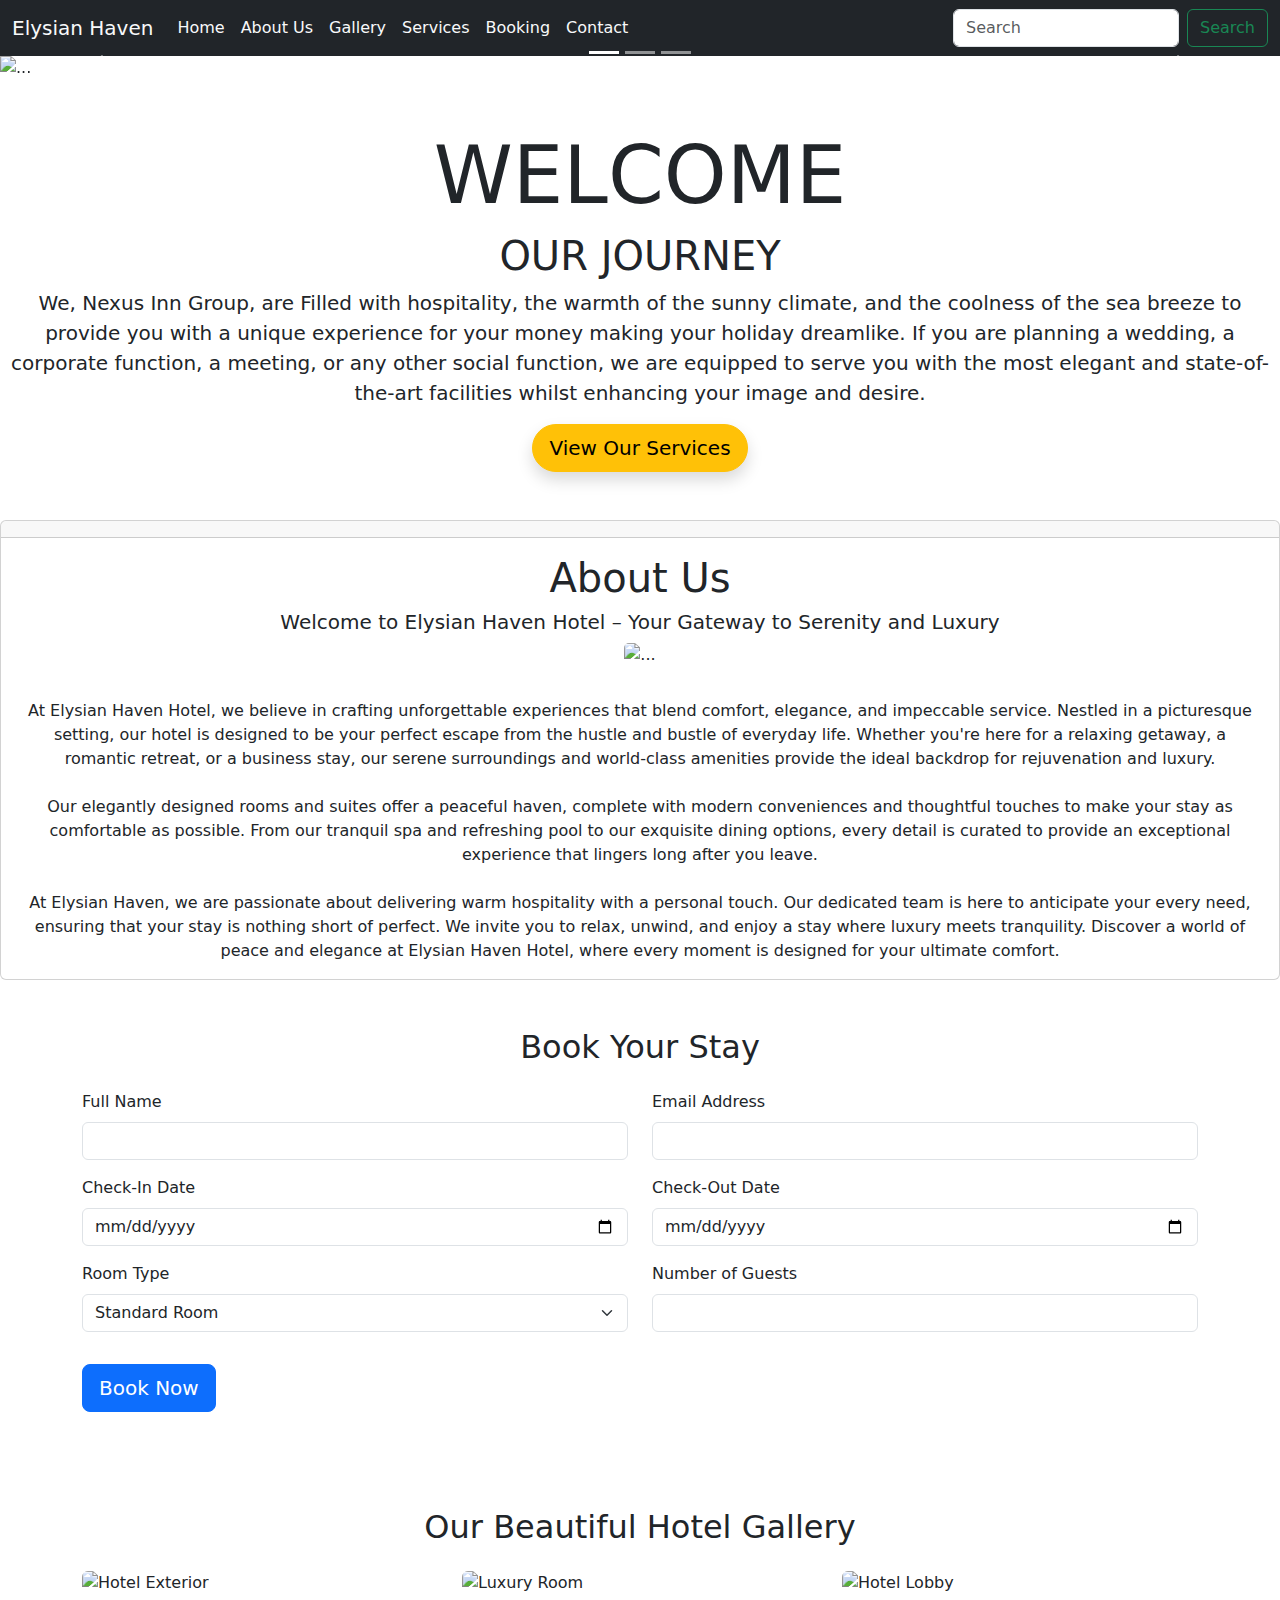
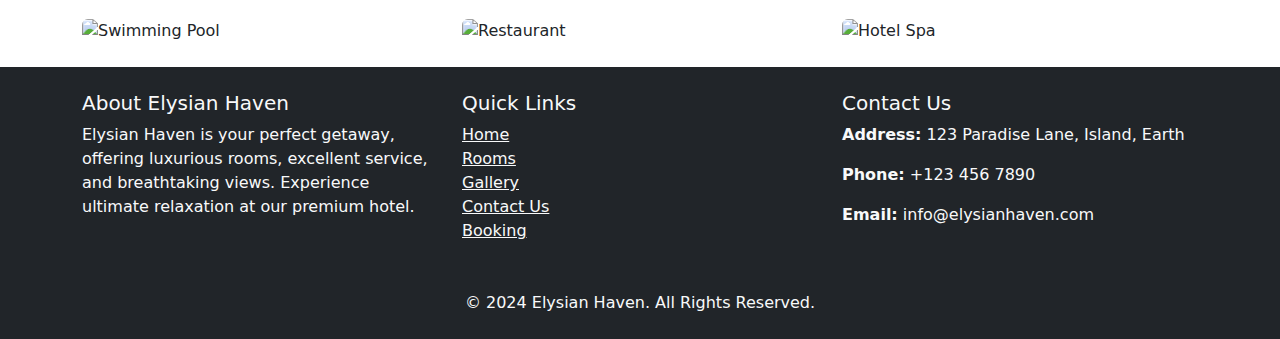
==== index.html @ 441c2be0 "3rd commit" ====
<!DOCTYPE html>
<html lang="en">
  <head>
    <meta charset="UTF-8" />
    <meta name="viewport" content="width=device-width, initial-scale=1.0" />
    <title>Elysian Haven</title>
    <link
      href="https://cdn.jsdelivr.net/npm/bootstrap@5.3.3/dist/css/bootstrap.min.css"
      rel="stylesheet"
      integrity="sha384-QWTKZyjpPEjISv5WaRU9OFeRpok6YctnYmDr5pNlyT2bRjXh0JMhjY6hW+ALEwIH"
      crossorigin="anonymous"
    />
    <link
      href="https://fonts.googleapis.com/css2?family=Barlow:ital,wght@0,100;0,200;0,300;0,400;0,500;0,600;0,700;0,800;0,900;1,100;1,200;1,300;1,400;1,500;1,600;1,700;1,800;1,900&family=Poppins:ital,wght@0,100;0,200;0,300;0,400;0,500;0,600;0,700;0,800;0,900;1,100;1,200;1,300;1,400;1,500;1,600;1,700;1,800;1,900&display=swap"
      rel="stylesheet"
    />
    <link
      href="https://fonts.googleapis.com/css2?family=Barlow:ital,wght@0,100;0,200;0,300;0,400;0,500;0,600;0,700;0,800;0,900;1,100;1,200;1,300;1,400;1,500;1,600;1,700;1,800;1,900&family=Playfair+Display:ital,wght@0,400..900;1,400..900&family=Poppins:ital,wght@0,100;0,200;0,300;0,400;0,500;0,600;0,700;0,800;0,900;1,100;1,200;1,300;1,400;1,500;1,600;1,700;1,800;1,900&display=swap"
      rel="stylesheet"
    />
  </head>
  <body>
    <!-- -----------------------------------------Nav Bar--------------------------------------------------------------- -->
    <nav class="navbar navbar-expand-lg bg-dark">
      <div class="container-fluid">
        <a class="navbar-brand text-light" href="#">Elysian Haven</a>
        <button
          class="navbar-toggler"
          type="button"
          data-bs-toggle="collapse"
          data-bs-target="#navbarSupportedContent"
          aria-controls="navbarSupportedContent"
          aria-expanded="false"
          aria-label="Toggle navigation"
        >
          <span class="navbar-toggler-icon"></span>
        </button>
        <div class="collapse navbar-collapse" id="navbarSupportedContent">
          <ul class="navbar-nav me-auto mb-2 mb-lg-0">
            <li class="nav-item">
              <a
                class="nav-link text-light"
                aria-current="page"
                href="/index.html"
                >Home</a
              >
            </li>
            <li class="nav-item">
              <a
                class="nav-link text-light"
                aria-current="page"
                href="/pages/about.html"
                >About Us</a
              >
            </li>
            <li class="nav-item">
              <a
                class="nav-link text-light"
                aria-current="true"
                href="/pages/gallery.html"
                >Gallery</a
              >
            </li>
            <li class="nav-item">
              <a
                class="nav-link text-light"
                aria-current="true"
                href="/pages/gallery.html"
                >Services</a
              >
            </li>

            <li class="nav-item">
              <a
                class="nav-link text-light"
                href="/pages/booking.html"
                aria-current="true"
                >Booking</a
              >
            </li>
            <li class="nav-item">
              <a
                class="nav-link text-light"
                href="/pages/contact.html"
                aria-current="true"
                >Contact</a
              >
            </li>
          </ul>
          <form class="d-flex" role="search">
            <input
              class="form-control me-2"
              type="search"
              placeholder="Search"
              aria-label="Search"
            />
            <button class="btn btn-outline-success" type="submit">
              Search
            </button>
          </form>
        </div>
      </div>
    </nav>

    <!-- -----------------------------------------Carousel--------------------------------------------------------------- -->

    <div id="carouselExampleCaptions" class="carousel slide">
      <div class="carousel-indicators">
        <button
          type="button"
          data-bs-target="#carouselExampleCaptions"
          data-bs-slide-to="0"
          class="active"
          aria-current="true"
          aria-label="Slide 1"
        ></button>
        <button
          type="button"
          data-bs-target="#carouselExampleCaptions"
          data-bs-slide-to="1"
          aria-label="Slide 2"
        ></button>
        <button
          type="button"
          data-bs-target="#carouselExampleCaptions"
          data-bs-slide-to="2"
          aria-label="Slide 3"
        ></button>
      </div>
      <div class="carousel-inner">
        <div class="carousel-item active">
          <img
            src="/assets/image/sunset-pool.png"
            class="d-block w-100"
            alt="..."
          />
          <div class="carousel-caption d-none d-md-block">
            <h4>Perfect getaway!</h4>
            <h5>Enjoy our outdoor pool with a stunning view of the ocean.</h5>
          </div>
        </div>
        <div class="carousel-item">
          <img src="/assets/image/hotel.png" class="d-block w-100" alt="..." />
          <div class="carousel-caption d-none d-md-block">
            <h4>Unique Experience!</h4>
            <h5>Enjoy with us</h5>
          </div>
        </div>
        <div class="carousel-item">
          <img src="./assets/image/room.png" class="d-block w-100" alt="..." />
          <div class="carousel-caption d-none d-md-block">
            <h3>Luxurious Rooms!</h3>
            <h5>
              Our rooms are designed for the perfect combination of style and
              comfort.
            </h5>
          </div>
        </div>
      </div>
      <button
        class="carousel-control-prev"
        type="button"
        data-bs-target="#carouselExampleCaptions"
        data-bs-slide="prev"
      >
        <span class="carousel-control-prev-icon" aria-hidden="true"></span>
        <span class="visually-hidden">Previous</span>
      </button>
      <button
        class="carousel-control-next"
        type="button"
        data-bs-target="#carouselExampleCaptions"
        data-bs-slide="next"
      >
        <span class="carousel-control-next-icon" aria-hidden="true"></span>
        <span class="visually-hidden">Next</span>
      </button>
    </div>
    <div class="text-center my-5">
      <h1 class="display-1">WELCOME</h1>
      <h2 class="display-6">OUR JOURNEY</h2>
      <p class="lead">
        We, Nexus Inn Group, are Filled with hospitality, the warmth of the
        sunny climate, and the coolness of the sea breeze to provide you with a
        unique experience for your money making your holiday dreamlike. If you
        are planning a wedding, a corporate function, a meeting, or any other
        social function, we are equipped to serve you with the most elegant and
        state-of-the-art facilities whilst enhancing your image and desire.
      </p>

      <a
        href="/pages/services.html"
        class="btn btn-primary btn-warning btn-lg rounded-pill shadow"
        >View Our Services</a
      >
    </div>

    <!-- -----------------------------------------About--------------------------------------------------------------- -->
    <div class="card text-center">
      <div class="card-header"></div>
      <div class="card-body">
        <h5 class="card-title">
          <center>
            <h1 class="text-center titles text-align ce">About Us</h1>
          </center>
          Welcome to Elysian Haven Hotel – Your Gateway to Serenity and Luxury
        </h5>

        <img
          src="/assets/image/blue-chair-background-lounge-pool.jpg"
          class="card-img-top"
          alt="..."
        />
        <div class="card-body"></div>

        <p class="card-text">
          At Elysian Haven Hotel, we believe in crafting unforgettable
          experiences that blend comfort, elegance, and impeccable service.
          Nestled in a picturesque setting, our hotel is designed to be your
          perfect escape from the hustle and bustle of everyday life. Whether
          you're here for a relaxing getaway, a romantic retreat, or a business
          stay, our serene surroundings and world-class amenities provide the
          ideal backdrop for rejuvenation and luxury. <br /><br />
          Our elegantly designed rooms and suites offer a peaceful haven,
          complete with modern conveniences and thoughtful touches to make your
          stay as comfortable as possible. From our tranquil spa and refreshing
          pool to our exquisite dining options, every detail is curated to
          provide an exceptional experience that lingers long after you leave.
          <br /><br />
          At Elysian Haven, we are passionate about delivering warm hospitality
          with a personal touch. Our dedicated team is here to anticipate your
          every need, ensuring that your stay is nothing short of perfect. We
          invite you to relax, unwind, and enjoy a stay where luxury meets
          tranquility. Discover a world of peace and elegance at Elysian Haven
          Hotel, where every moment is designed for your ultimate comfort.
        </p>
      </div>
    </div>

    <!-- -----------------------------------------Booking Section--------------------------------------------------------------- -->
    <section class="py-5">
      <div class="container">
        <h2 class="text-center mb-4">Book Your Stay</h2>
        <form>
          <div class="row">
            <div class="col-md-6 mb-3">
              <label for="name" class="form-label">Full Name</label>
              <input type="text" class="form-control" id="name" required />
            </div>
            <div class="col-md-6 mb-3">
              <label for="email" class="form-label">Email Address</label>
              <input type="email" class="form-control" id="email" required />
            </div>
          </div>
          <div class="row">
            <div class="col-md-6 mb-3">
              <label for="checkin" class="form-label">Check-In Date</label>
              <input type="date" class="form-control" id="checkin" required />
            </div>
            <div class="col-md-6 mb-3">
              <label for="checkout" class="form-label">Check-Out Date</label>
              <input type="date" class="form-control" id="checkout" required />
            </div>
          </div>
          <div class="row">
            <div class="col-md-6 mb-3">
              <label for="room-type" class="form-label">Room Type</label>
              <select class="form-select" id="room-type" required>
                <option value="standard">Standard Room</option>
                <option value="deluxe">Deluxe Room</option>
                <option value="suite">Suite</option>
              </select>
            </div>
            <div class="col-md-6 mb-3">
              <label for="guests" class="form-label">Number of Guests</label>
              <input
                type="number"
                class="form-control"
                id="guests"
                min="1"
                max="10"
                required
              />
            </div>
          </div>
          <button type="submit" class="btn btn-primary btn-lg mt-3">
            Book Now
          </button>
        </form>
      </div>
    </section>

    <!-- -----------------------------------------Gallery Section------------------------------------------------------- -->
    <section class="container mt-5">
      <h2 class="text-center mb-4">Our Beautiful Hotel Gallery</h2>
      <div class="row">
        <div class="col-md-4 mb-4">
          <img
            src="/assets/image/gallery1.png"
            class="img-fluid gallery-img rounded"
            alt="Hotel Exterior"
          />
        </div>
        <div class="col-md-4 mb-4">
          <img
            src="/assets/image/gallery2.png"
            class="img-fluid gallery-img rounded"
            alt="Luxury Room"
          />
        </div>
        <div class="col-md-4 mb-4">
          <img
            src="/assets/image/gallery3.png"
            class="img-fluid gallery-img rounded"
            alt="Hotel Lobby"
          />
        </div>
        <div class="col-md-4 mb-4">
          <img
            src="/assets/image/gallery4.png"
            class="img-fluid gallery-img rounded"
            alt="Swimming Pool"
          />
        </div>
        <div class="col-md-4 mb-4">
          <img
            src="/assets/image/gallery5.png"
            class="img-fluid gallery-img rounded"
            alt="Restaurant"
          />
        </div>
        <div class="col-md-4 mb-4">
          <img
            src="/assets/image/gallery6.png"
            class="img-fluid gallery-img rounded"
            alt="Hotel Spa"
          />
        </div>
      </div>
    </section>

    <!-- -----------------------------------------Footer--------------------------------------------------------------- -->
    <footer class="bg-dark text-light py-4">
      <div class="container">
        <div class="row">
          <div class="col-md-4 mb-3">
            <h5>About Elysian Haven</h5>
            <p>
              Elysian Haven is your perfect getaway, offering luxurious rooms,
              excellent service, and breathtaking views. Experience ultimate
              relaxation at our premium hotel.
            </p>
          </div>

          <div class="col-md-4 mb-3">
            <h5>Quick Links</h5>
            <ul class="list-unstyled">
              <li><a href="#" class="text-light">Home</a></li>
              <li><a href="#" class="text-light">Rooms</a></li>
              <li><a href="#" class="text-light">Gallery</a></li>
              <li><a href="#" class="text-light">Contact Us</a></li>
              <li><a href="#" class="text-light">Booking</a></li>
            </ul>
          </div>

          <!-- -----------------------------------------Contact--------------------------------------------------------------- -->
          <div class="col-md-4 mb-3">
            <h5>Contact Us</h5>
            <p><strong>Address:</strong> 123 Paradise Lane, Island, Earth</p>
            <p><strong>Phone:</strong> +123 456 7890</p>
            <p><strong>Email:</strong> info@elysianhaven.com</p>
            <!-- <div class="social-img-container">
                <img class="img-fluid social-img" src="assets/image/Facebook.gif" alt="">
                <img class="img-fluid social-img" src="assets/image/mail.gif" alt="">
                <img class="img-fluid social-img" src="assets/image/Twitter.gif" alt="">
                <img class="img-fluid social-img" src="assets/image/Whatsapp.gif" alt="">
            </div> -->
          </div>
        </div>

        <div class="row mt-3">
          <div class="col text-center">
            <p class="mb-0">&copy; 2024 Elysian Haven. All Rights Reserved.</p>
          </div>
        </div>
      </div>
    </footer>

    <script
      src="https://cdn.jsdelivr.net/npm/bootstrap@5.3.3/dist/js/bootstrap.bundle.min.js"
      integrity="sha384-YvpcrYf0tY3lHB60NNkmXc5s9fDVZLESaAA55NDzOxhy9GkcIdslK1eN7N6jIeHz"
      crossorigin="anonymous"
    ></script>
  </body>
</html>
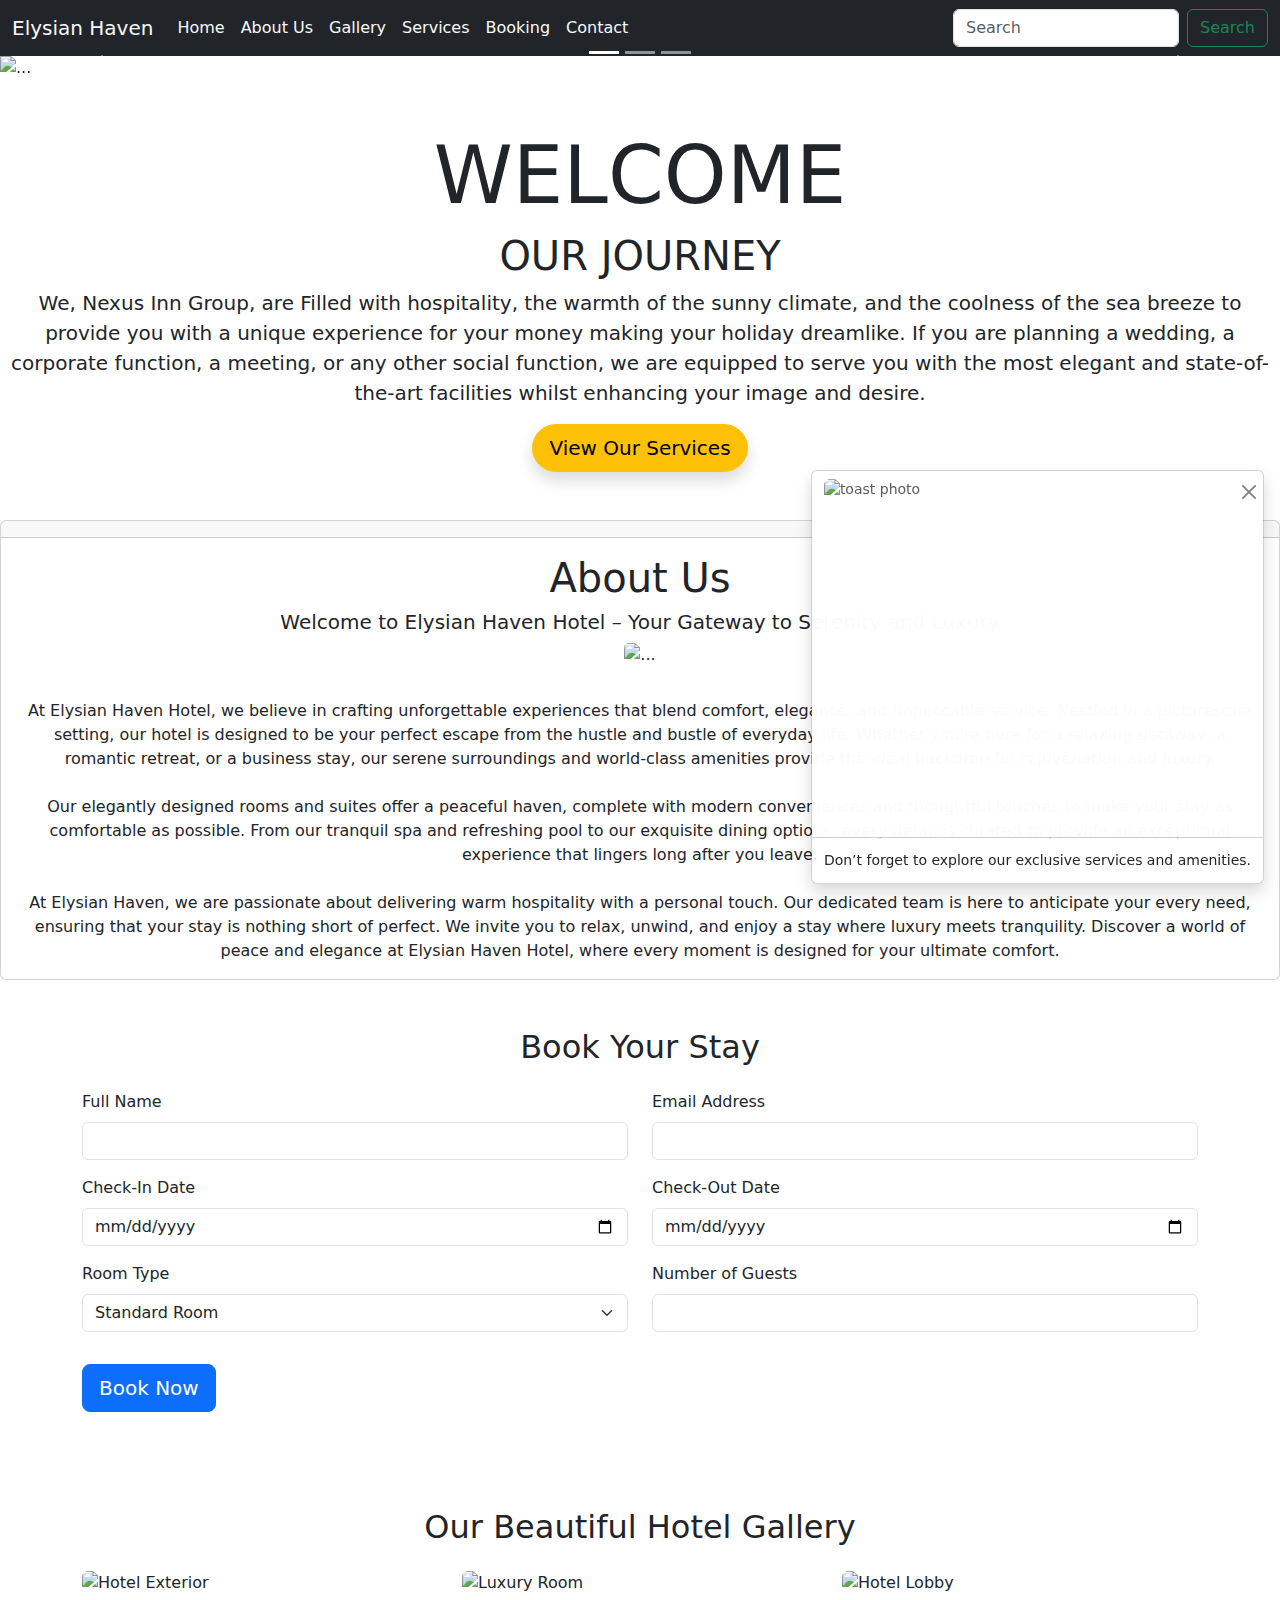
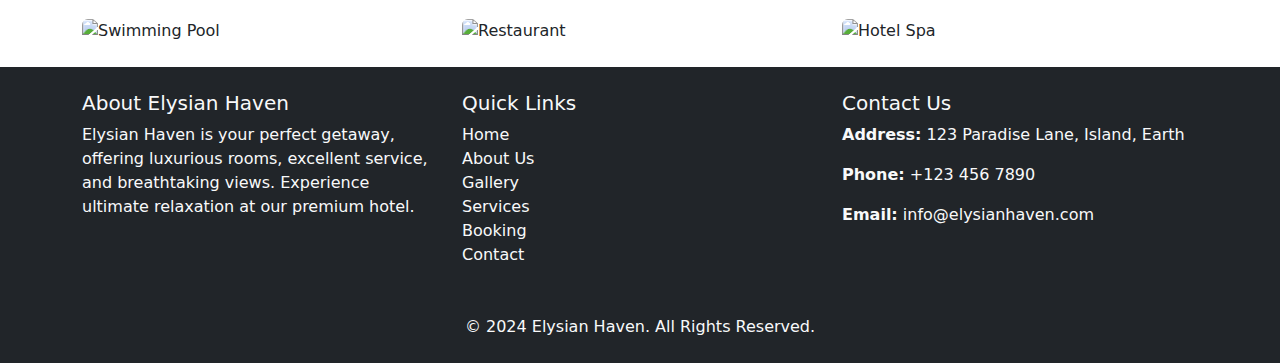
==== commit a426f666: "9th commit" ====
--- a/index.html
+++ b/index.html
@@ -18,7 +18,17 @@
       href="https://fonts.googleapis.com/css2?family=Barlow:ital,wght@0,100;0,200;0,300;0,400;0,500;0,600;0,700;0,800;0,900;1,100;1,200;1,300;1,400;1,500;1,600;1,700;1,800;1,900&family=Playfair+Display:ital,wght@0,400..900;1,400..900&family=Poppins:ital,wght@0,100;0,200;0,300;0,400;0,500;0,600;0,700;0,800;0,900;1,100;1,200;1,300;1,400;1,500;1,600;1,700;1,800;1,900&display=swap"
       rel="stylesheet"
     />
+    <style>
+      .navbar-toggler {
+        background-color: white;
+      }
+
+      .navbar-toggler-icon {
+        background-image: url("data:image/svg+xml,%3Csvg xmlns='http://www.w3.org/2000/svg' viewBox='0 0 30 30'%3E%3Cpath stroke='black' stroke-width='2' d='M4 7h22M4 15h22M4 23h22'/%3E%3C/svg%3E"); /* Set icon color to black */
+      }
+    </style>
   </head>
+
   <body>
     <!-- -----------------------------------------Nav Bar--------------------------------------------------------------- -->
     <nav class="navbar navbar-expand-lg bg-dark">
@@ -339,6 +349,37 @@
       </div>
     </section>
 
+    <!-- -----------------------------------------Toast--------------------------------------------------------------- -->
+    <div class="toast-container position-fixed bottom-0 end-0 p-3">
+      <div
+        id="myToast"
+        class="toast"
+        role="alert"
+        aria-live="assertive"
+        aria-atomic="true"
+        style="width: auto"
+      >
+        <div class="toast-header" style="position: relative">
+          <img
+            src="/assets/image/toast.jpeg"
+            class="rounded me-2"
+            alt="toast photo"
+            style="width: 150x; height: 350px; object-fit: cover"
+          />
+          <button
+            type="button"
+            class="btn-close"
+            data-bs-dismiss="toast"
+            aria-label="Close"
+            style="position: absolute; top: 10px; right: 10px"
+          ></button>
+        </div>
+        <div class="toast-body">
+          Don’t forget to explore our exclusive services and amenities.
+        </div>
+      </div>
+    </div>
+
     <!-- -----------------------------------------Footer--------------------------------------------------------------- -->
     <footer class="bg-dark text-light py-4">
       <div class="container">
@@ -355,11 +396,34 @@
           <div class="col-md-4 mb-3">
             <h5>Quick Links</h5>
             <ul class="list-unstyled">
-              <li><a href="#" class="text-light">Home</a></li>
-              <li><a href="#" class="text-light">Rooms</a></li>
-              <li><a href="#" class="text-light">Gallery</a></li>
-              <li><a href="#" class="text-light">Contact Us</a></li>
-              <li><a href="#" class="text-light">Booking</a></li>
+              <li class="nav-item">
+                <a class="nav-link text-light" href="/index.html">Home</a>
+              </li>
+              <li class="nav-item">
+                <a class="nav-link text-light" href="/pages/about.html"
+                  >About Us</a
+                >
+              </li>
+              <li class="nav-item">
+                <a class="nav-link text-light" href="/pages/gallery.html"
+                  >Gallery</a
+                >
+              </li>
+              <li class="nav-item">
+                <a class="nav-link text-light" href="/pages/services.html"
+                  >Services</a
+                >
+              </li>
+              <li class="nav-item">
+                <a class="nav-link text-light" href="/pages/booking.html"
+                  >Booking</a
+                >
+              </li>
+              <li class="nav-item">
+                <a class="nav-link text-light" href="/pages/contact.html"
+                  >Contact</a
+                >
+              </li>
             </ul>
           </div>
 
@@ -369,12 +433,28 @@
             <p><strong>Address:</strong> 123 Paradise Lane, Island, Earth</p>
             <p><strong>Phone:</strong> +123 456 7890</p>
             <p><strong>Email:</strong> info@elysianhaven.com</p>
-            <!-- <div class="social-img-container">
-                <img class="img-fluid social-img" src="assets/image/Facebook.gif" alt="">
-                <img class="img-fluid social-img" src="assets/image/mail.gif" alt="">
-                <img class="img-fluid social-img" src="assets/image/Twitter.gif" alt="">
-                <img class="img-fluid social-img" src="assets/image/Whatsapp.gif" alt="">
-            </div> -->
+            <div class="social-img-container">
+              <img
+                class="img-fluid social-img"
+                src="assets/image/facebook.png"
+                alt=""
+              />
+              <img
+                class="img-fluid social-img"
+                src="assets/image/email.png"
+                alt=""
+              />
+              <img
+                class="img-fluid social-img"
+                src="assets/image/twitter.png"
+                alt=""
+              />
+              <img
+                class="img-fluid social-img"
+                src="assets/image/whatsapp.png"
+                alt=""
+              />
+            </div>
           </div>
         </div>
 
@@ -391,5 +471,13 @@
       integrity="sha384-YvpcrYf0tY3lHB60NNkmXc5s9fDVZLESaAA55NDzOxhy9GkcIdslK1eN7N6jIeHz"
       crossorigin="anonymous"
     ></script>
+
+    <script>
+      window.onload = function () {
+        var toastEl = document.getElementById("myToast");
+        var toast = new bootstrap.Toast(toastEl);
+        toast.show();
+      };
+    </script>
   </body>
 </html>
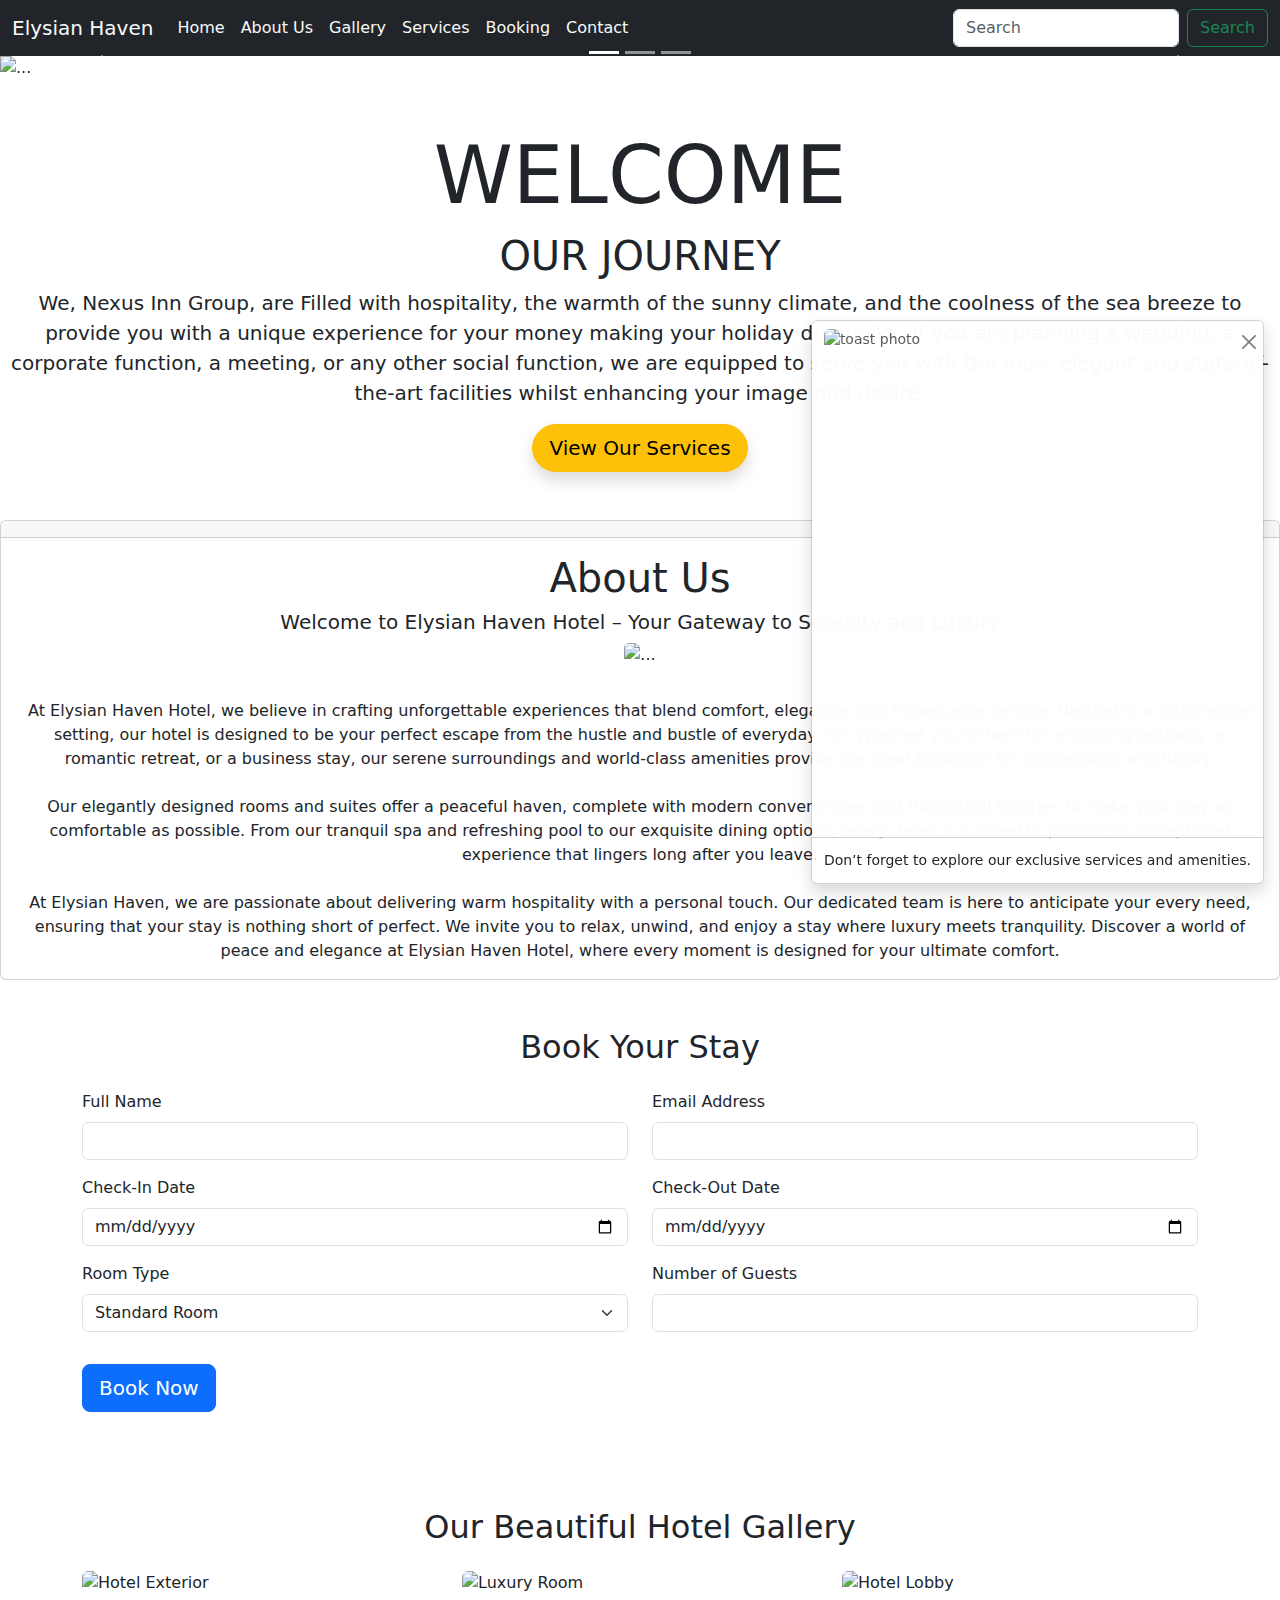
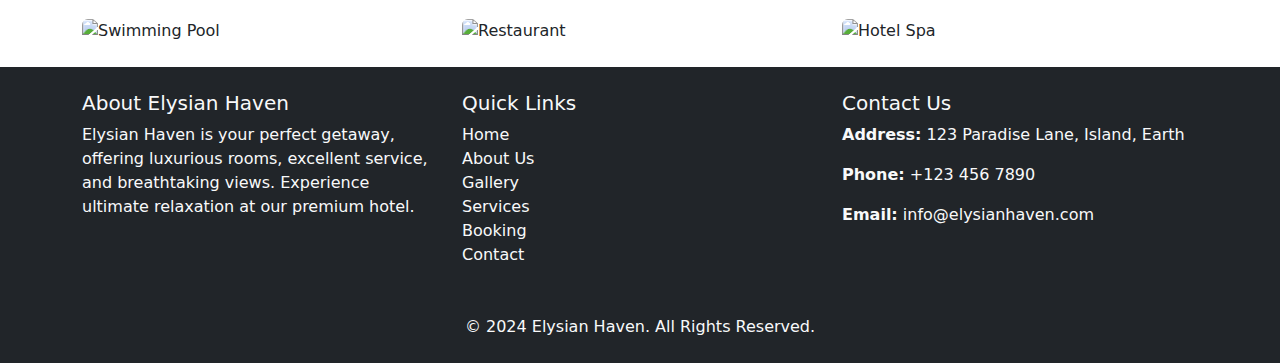
==== commit d17939db: "11th commit" ====
--- a/index.html
+++ b/index.html
@@ -364,7 +364,7 @@
             src="/assets/image/toast.jpeg"
             class="rounded me-2"
             alt="toast photo"
-            style="width: 150x; height: 350px; object-fit: cover"
+            style="width: 400px; height: 500px; object-fit: cover"
           />
           <button
             type="button"
